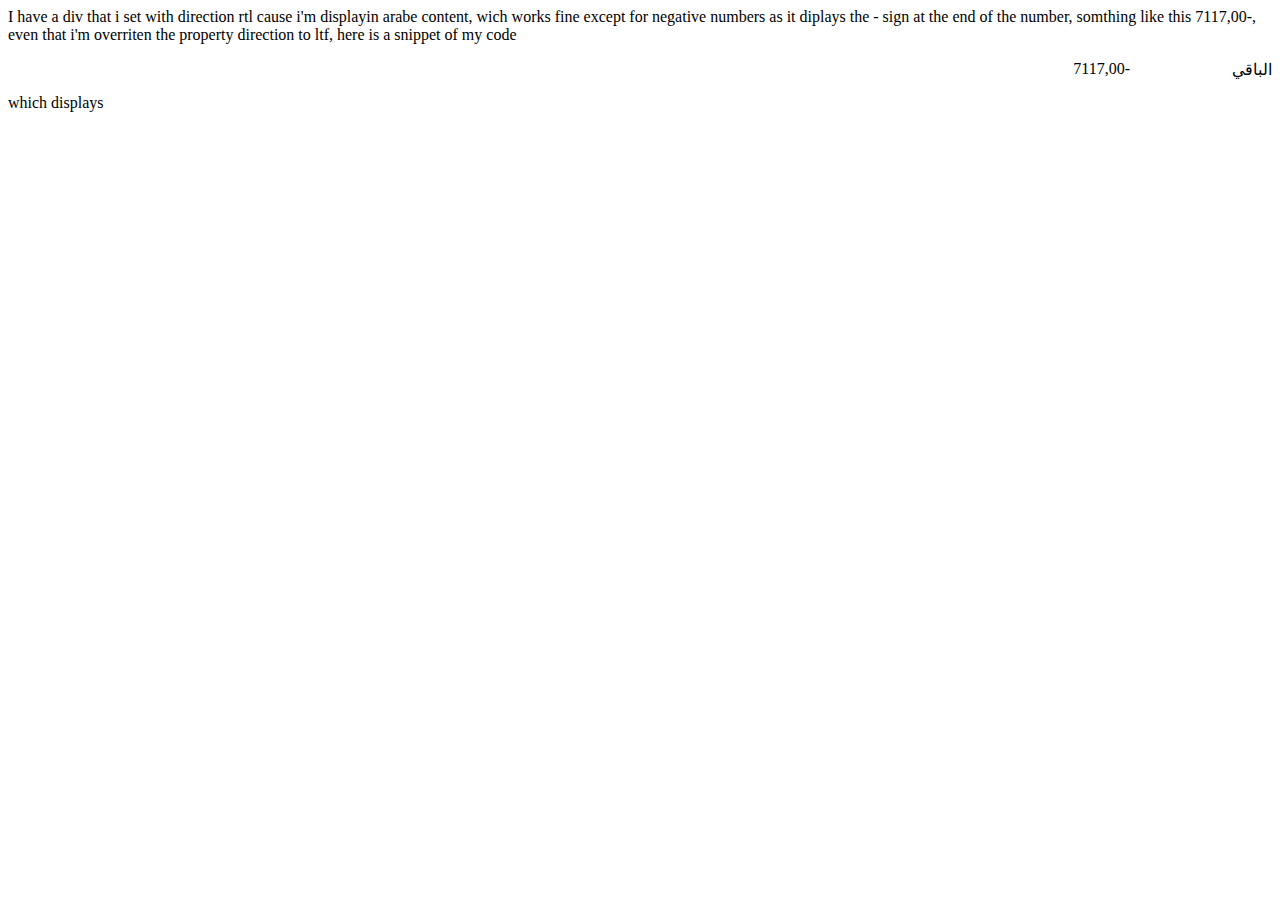
==== src/main/resources/index.html @ ec98f201 "add index to analyse" ====
<!DOCTYPE html>
<html>
<head>
<meta charset="utf-8">
<title>Insert title here</title>
</head>
<body>

I have a div that i set with direction rtl cause i'm displayin arabe content,
wich works fine except for negative numbers as it diplays the - sign at the end of 
the number, somthing like this 7117,00-, even that i'm overriten the property direction
to ltf,

here is a snippet of my code

	<div class="main" style="direction: rtl;">
		<p class="p-info">
		    <span style="float:right;width: 80px;"> 
		    	الباقي
		    </span>  
		   <span class="reste" style="margin-right: 62px;direction: ltr;">
			    -7117,00
		   </span>
		</p>
	</div>
	
which displays 



</body>
</html>
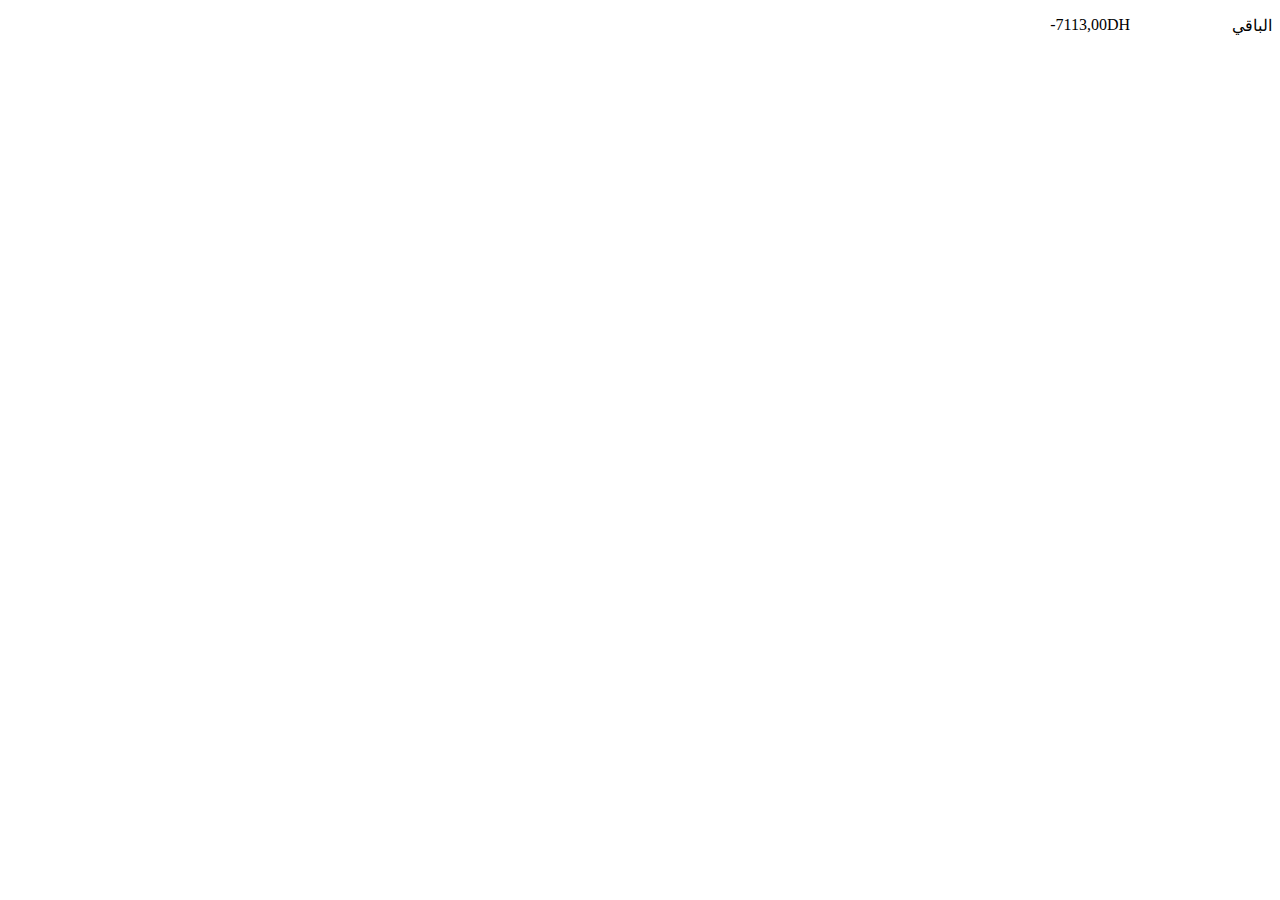
==== commit b1b92b54: "fixed css of index.html" ====
--- a/src/main/resources/index.html
+++ b/src/main/resources/index.html
@@ -6,26 +6,28 @@
 </head>
 <body>
 
+<!--
 I have a div that i set with direction rtl cause i'm displayin arabe content,
 wich works fine except for negative numbers as it diplays the - sign at the end of 
 the number, somthing like this 7117,00-, even that i'm overriten the property direction
 to ltf,
 
 here is a snippet of my code
-
+-->
 	<div class="main" style="direction: rtl;">
 		<p class="p-info">
 		    <span style="float:right;width: 80px;"> 
 		    	الباقي
 		    </span>  
-		   <span class="reste" style="margin-right: 62px;direction: ltr;">
-			    -7117,00
+		   <span class="reste" style="margin-right: 62px;direction: ltr;unicode-bidi: bidi-override;">
+			    -7113,00DH
 		   </span>
 		</p>
 	</div>
 	
+	<!--
 which displays 
-
+-->
 
 
 </body>
